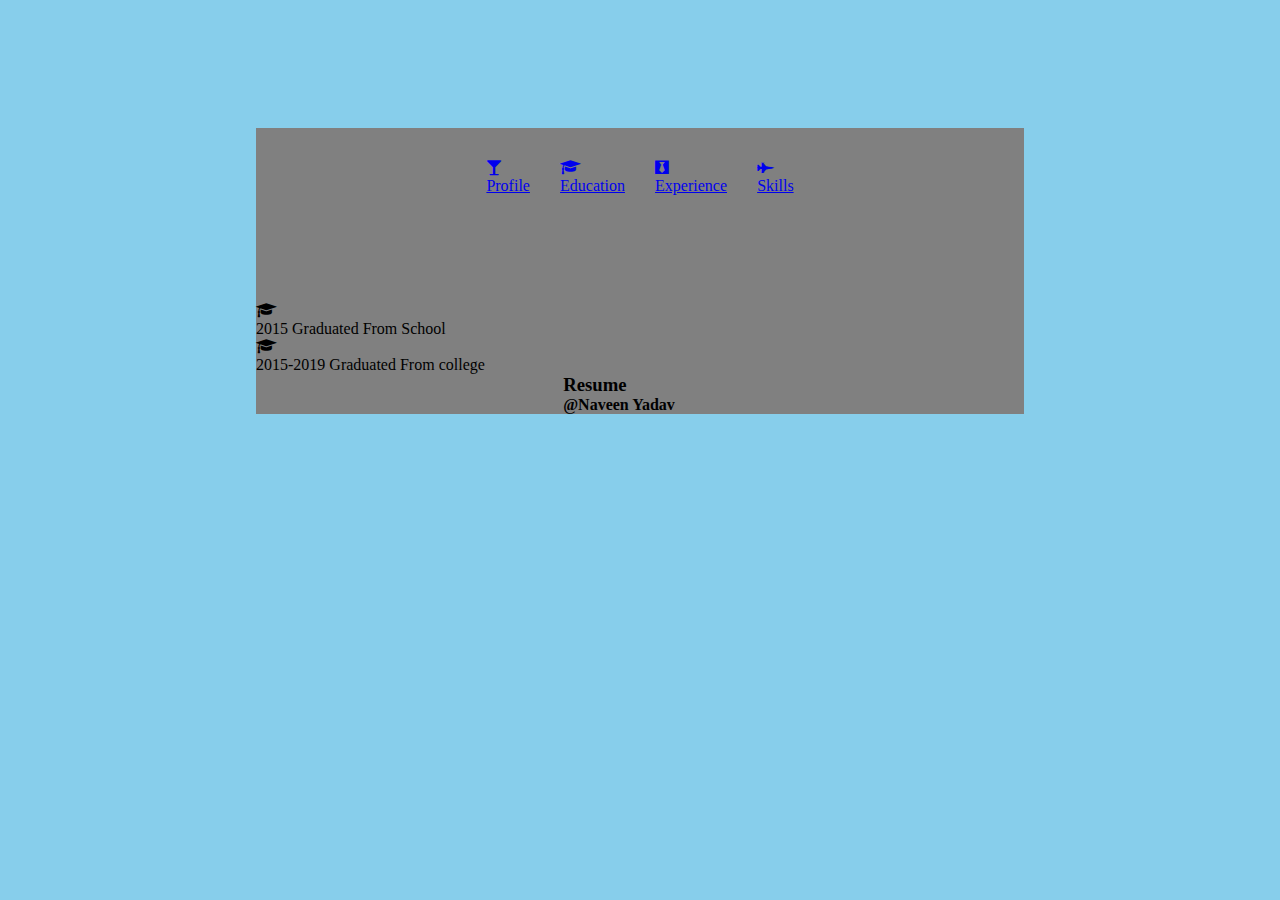
==== Education.html @ c955a849 "first" ====
<!DOCTYPE html>
<html>
<head>
	<title></title>
	<link rel="stylesheet" href="https://cdnjs.cloudflare.com/ajax/libs/font-awesome/4.7.0/css/font-awesome.min.css">
	<link rel="stylesheet" type="text/css" href="education.css">
</head>
<body>
<main>
	<header>
	<div class="profile">
        <a href="index.html"><i class="fa fa-glass" aria-hidden="true"></i>
		<div>Profile</div></a>
	</div>
	<div class="Education">
	<a href="Education.html"><i class="fa fa-graduation-cap" aria-hidden="true"></i>
    <div>Education</div></a>
	</div>
	<div class="Experience">
	<a href="experience.html"><i class="fa fa-black-tie" aria-hidden="true"></i>
		<div>Experience</div></a>
	</div>
	<div class="Skills">
	<a href="skills.html"><i class="fa fa-fighter-jet" aria-hidden="true"></i>
	<div>Skills</div></a>
	</div>
</header>
<i class="fa fa-graduation-cap" aria-hidden="true"></i>
<div>2015 
Graduated From School</div>
<i class="fa fa-graduation-cap" aria-hidden="true"></i>
<div>2015-2019 
Graduated From college</div>
<footer>
	<h3>Resume</h3>
	<h4>@Naveen Yadav</h4>
</footer>
</main>
</body>
</html>
---- education.css ----
*{
margin: 0px;
padding:0px;
}

body{
	background-color: skyblue;
}

main{
	margin: 10% 20% 20% 20%;
	width: 60%;
	background-color: grey;
}

main > header{
	margin: 10%;
	height: 20%;
	padding-top: 4%;
    padding-bottom: 4%;
	padding-left: 20%;
	padding-right: 20%;

	display: flex;
	justify-content: space-between;
	box-sizing: border-box;
}

main > footer{
	display: flex-column;
	align-items: center;
	justify-content: space-around;
	height: 10%;
	padding-left: 40%;
	padding-right: 40%;
}
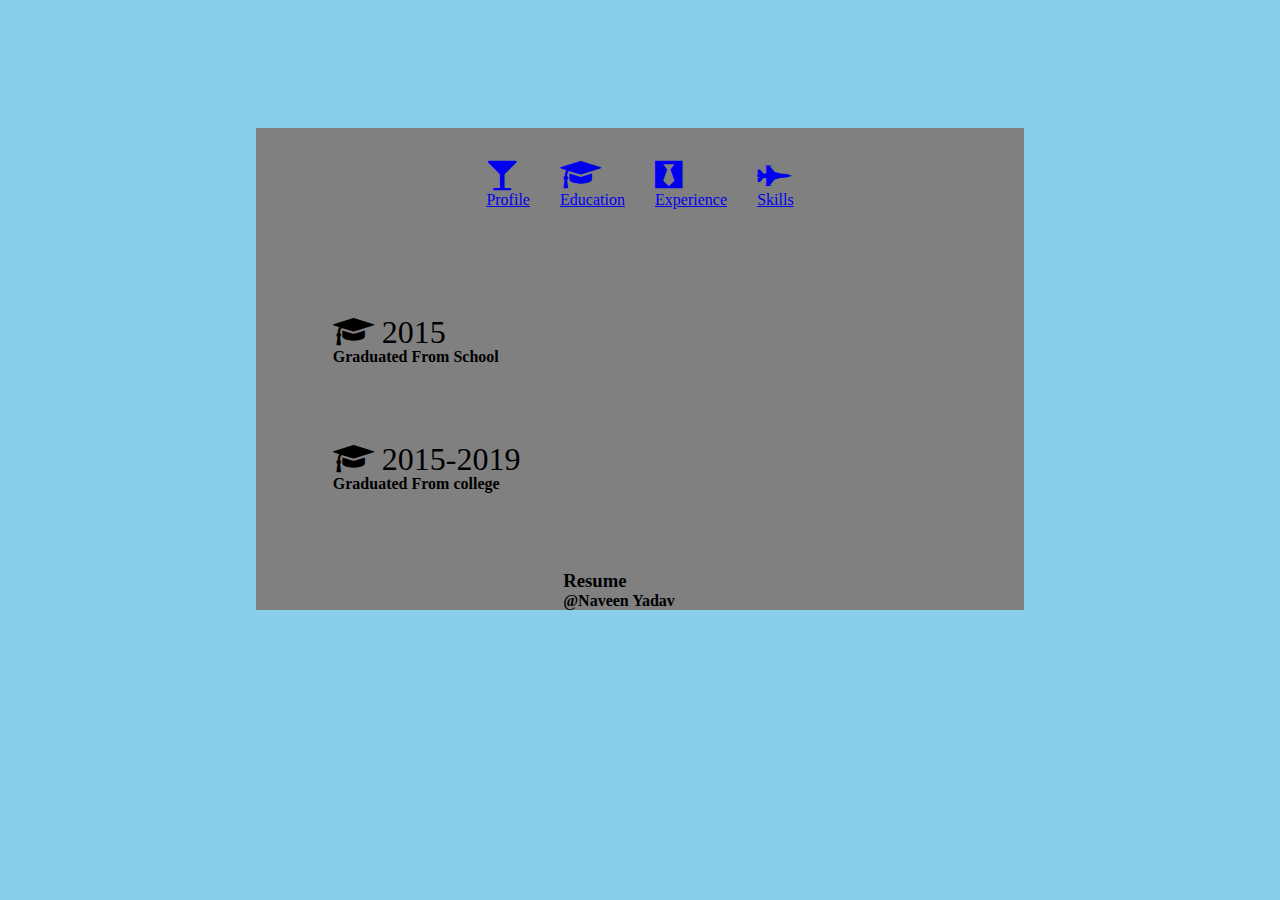
==== commit 7c6cf9ff: "Increasing Icon Size and Add Some More Functionalities" ====
--- a/Education.html
+++ b/Education.html
@@ -9,28 +9,32 @@
 <main>
 	<header>
 	<div class="profile">
-        <a href="index.html"><i class="fa fa-glass" aria-hidden="true"></i>
+        <a href="index.html"><i class="fa fa-glass fa-2x" aria-hidden="true"></i>
 		<div>Profile</div></a>
 	</div>
 	<div class="Education">
-	<a href="Education.html"><i class="fa fa-graduation-cap" aria-hidden="true"></i>
+	<a href="Education.html"><i class="fa fa-graduation-cap fa-2x" aria-hidden="true"></i>
     <div>Education</div></a>
 	</div>
 	<div class="Experience">
-	<a href="experience.html"><i class="fa fa-black-tie" aria-hidden="true"></i>
+	<a href="experience.html"><i class="fa fa-black-tie fa-2x" aria-hidden="true"></i>
 		<div>Experience</div></a>
 	</div>
 	<div class="Skills">
-	<a href="skills.html"><i class="fa fa-fighter-jet" aria-hidden="true"></i>
+	<a href="skills.html"><i class="fa fa-fighter-jet fa-2x" aria-hidden="true"></i>
 	<div>Skills</div></a>
 	</div>
 </header>
-<i class="fa fa-graduation-cap" aria-hidden="true"></i>
-<div>2015 
-Graduated From School</div>
-<i class="fa fa-graduation-cap" aria-hidden="true"></i>
-<div>2015-2019 
-Graduated From college</div>
+<div class="school">
+<i class="fa fa-graduation-cap fa-2x" aria-hidden="true"> 2015
+</i>
+<h4>Graduated From School</h4>
+</div>
+<div class="college"> 
+<i class="fa fa-graduation-cap fa-2x" aria-hidden="true"> 2015-2019
+</i>
+<h4>Graduated From college</h4>
+</div>
 <footer>
 	<h3>Resume</h3>
 	<h4>@Naveen Yadav</h4>
--- a/education.css
+++ b/education.css
@@ -33,4 +33,8 @@
 	height: 10%;
 	padding-left: 40%;
 	padding-right: 40%;
+}
+
+.school,.college{
+	margin: 10%;
 }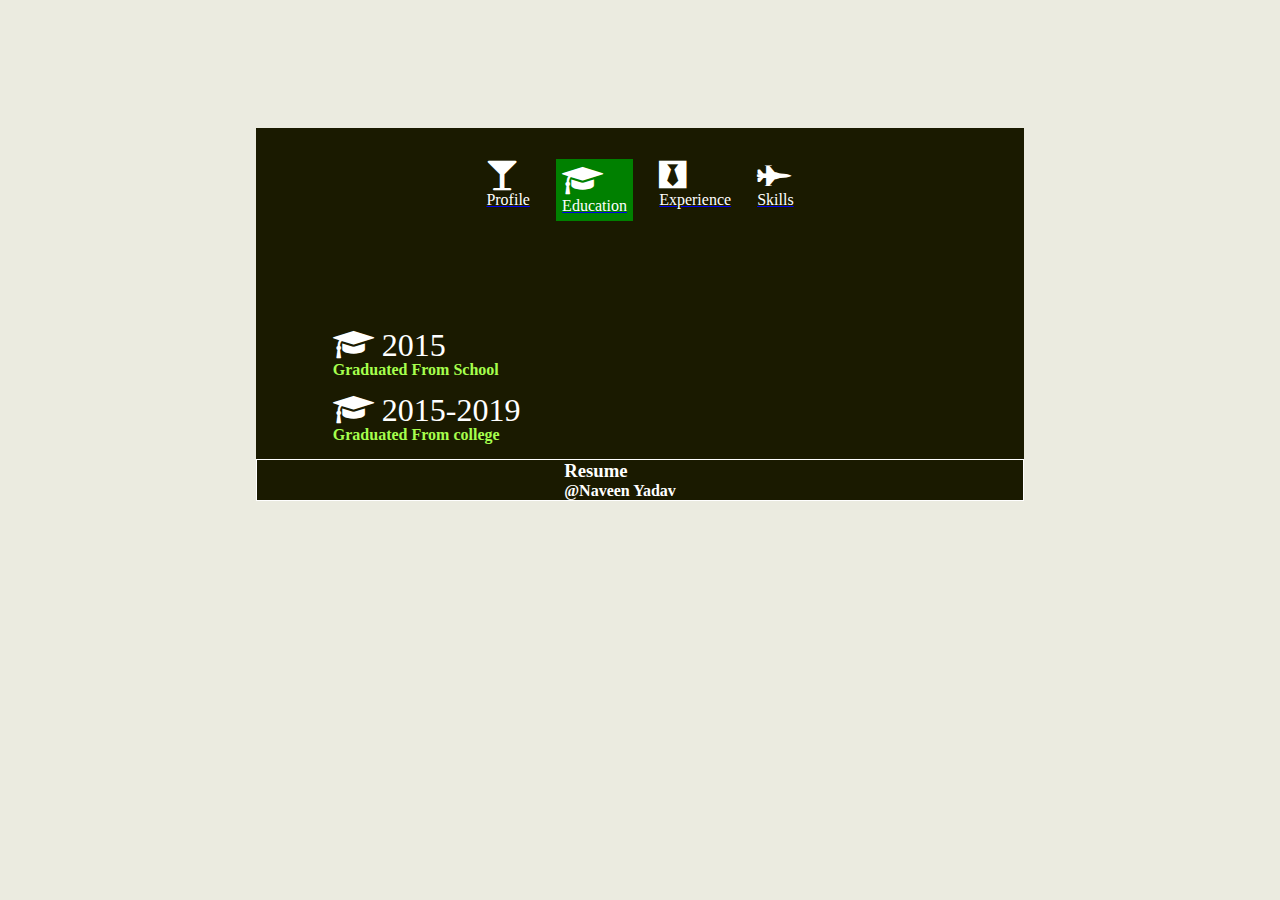
==== commit a72e1395: "Final Commit" ====
--- a/Education.html
+++ b/Education.html
@@ -10,19 +10,19 @@
 	<header>
 	<div class="profile">
         <a href="index.html"><i class="fa fa-glass fa-2x" aria-hidden="true"></i>
-		<div>Profile</div></a>
+		<div class="ye">Profile</div></a>
 	</div>
 	<div class="Education">
 	<a href="Education.html"><i class="fa fa-graduation-cap fa-2x" aria-hidden="true"></i>
-    <div>Education</div></a>
+    <div class="ye">Education</div></a>
 	</div>
 	<div class="Experience">
 	<a href="experience.html"><i class="fa fa-black-tie fa-2x" aria-hidden="true"></i>
-		<div>Experience</div></a>
+		<div class="ye">Experience</div></a>
 	</div>
 	<div class="Skills">
 	<a href="skills.html"><i class="fa fa-fighter-jet fa-2x" aria-hidden="true"></i>
-	<div>Skills</div></a>
+	<div class="ye">Skills</div></a>
 	</div>
 </header>
 <div class="school">
--- a/education.css
+++ b/education.css
@@ -4,17 +4,18 @@
 }
 
 body{
-	background-color: skyblue;
+	background-color:  #ebebe0;
 }
 
 main{
 	margin: 10% 20% 20% 20%;
 	width: 60%;
-	background-color: grey;
+	background-color: #1a1a00;
 }
 
 main > header{
 	margin: 10%;
+	margin-top: 0%;
 	height: 20%;
 	padding-top: 4%;
     padding-bottom: 4%;
@@ -28,13 +29,37 @@
 
 main > footer{
 	display: flex-column;
+	color: white;
 	align-items: center;
 	justify-content: space-around;
 	height: 10%;
 	padding-left: 40%;
 	padding-right: 40%;
+	border:1px solid white;
 }
 
 .school,.college{
-	margin: 10%;
+	margin-left: 10%;
+	margin-bottom: 2%;
+}
+
+i{
+	color: #4a148c;
+}
+
+div.Education{
+	padding: 2%;
+	background-color:green;
+}
+
+.school h4,.college h4{
+	color:  #a6ff4d;
+}
+
+i{
+	color: white;
+}
+
+.ye{
+	color: white;
 }